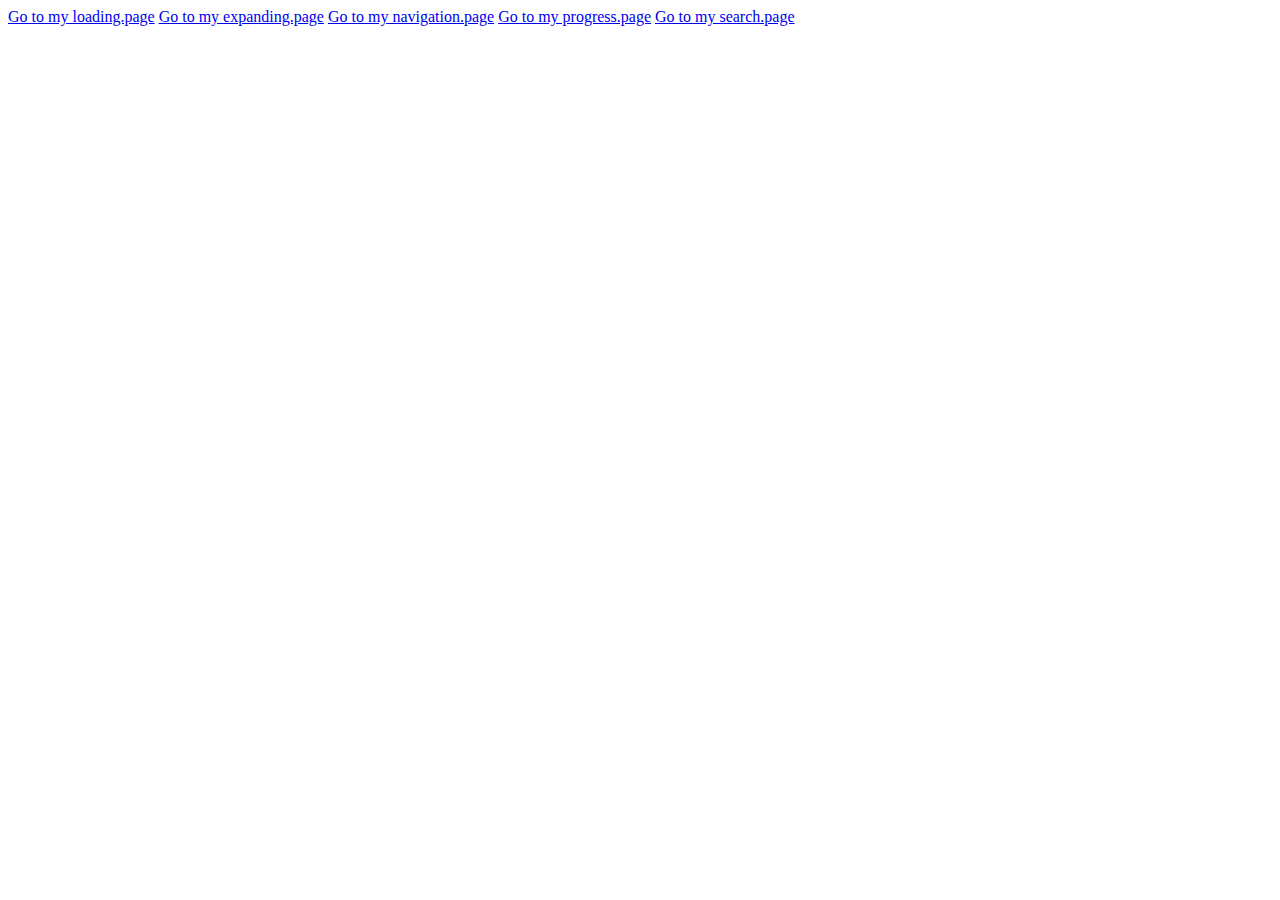
==== index.html @ 44ec3458 "Tue, Mar 28, 2023, 5:00 PM +00:00" ====
<!DOCTYPE html>
<html lang="en">
    <head>
        <title>Home</title>
        <link rel="stylesheet" href="">
    </head>

    <body>
        <a href="loading.html">Go to my loading.page</a>
        <a href="expanding.html">Go to my expanding.page</a>
        <a href="navigation1.html">Go to my navigation.page</a>
        <a href="progress.html">Go to my progress.page</a>
        <a href="search.html">Go to my search.page</a>
        <script src=""></script>
    </body>
</html>
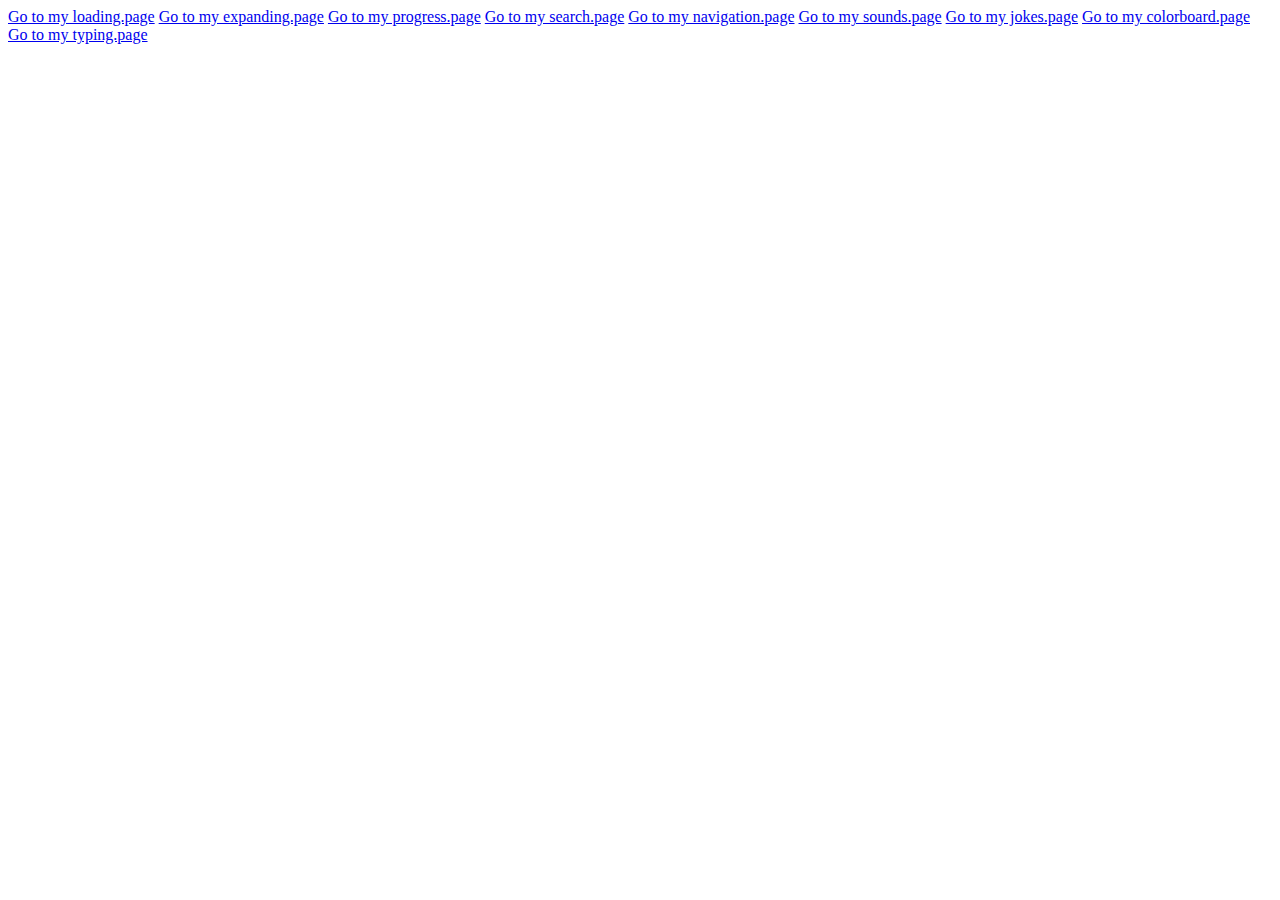
==== commit f53dd376: "Wed, Apr 19, 2023, 5:31 PM +00:00" ====
--- a/index.html
+++ b/index.html
@@ -8,9 +8,13 @@
     <body>
         <a href="loading.html">Go to my loading.page</a>
         <a href="expanding.html">Go to my expanding.page</a>
-        <a href="navigation1.html">Go to my navigation.page</a>
         <a href="progress.html">Go to my progress.page</a>
         <a href="search.html">Go to my search.page</a>
+        <a href="navigation1.html">Go to my navigation.page</a>
+        <a href="sounds.html">Go to my sounds.page</a>
+        <a href="jokes.html">Go to my jokes.page</a>
+        <a href="colorboard.html">Go to my colorboard.page</a>
+        <a href="typing.html">Go to my typing.page</a>
         <script src=""></script>
     </body>
 </html>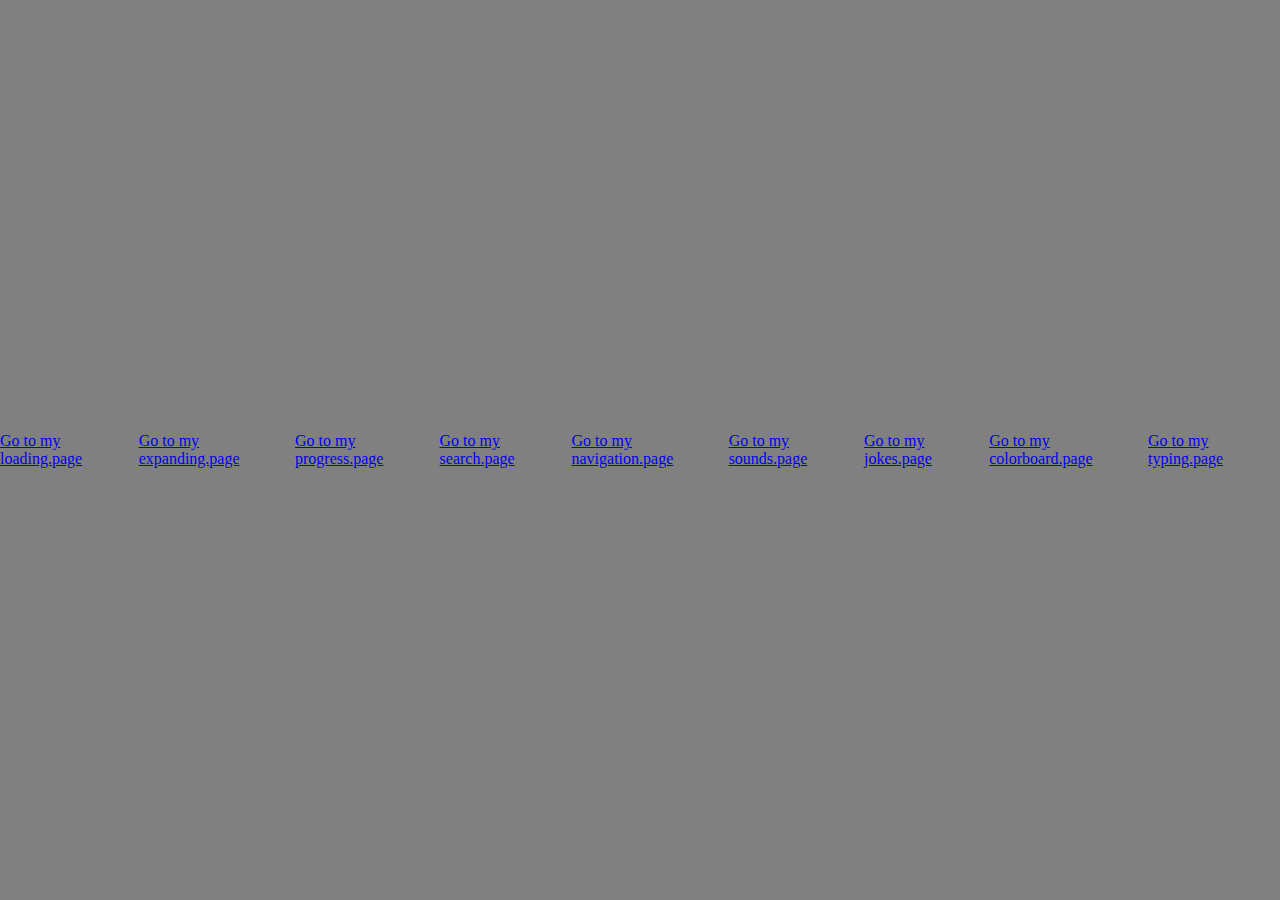
==== commit 562f1d9b: "Fri, Apr 21, 2023, 4:59 AM +00:00" ====
--- a/index.html
+++ b/index.html
@@ -2,7 +2,7 @@
 <html lang="en">
     <head>
         <title>Home</title>
-        <link rel="stylesheet" href="">
+        <link rel="stylesheet" href="css/index.css">
     </head>
 
     <body>
--- a/css/index.css
+++ b/css/index.css
@@ -0,0 +1,11 @@
+
+
+body {
+    background-color: grey;
+    display: flex;
+    height: 100vh;
+    align-items: center;
+    justify-content: center;
+    margin: 0;
+    overflow: hidden;
+}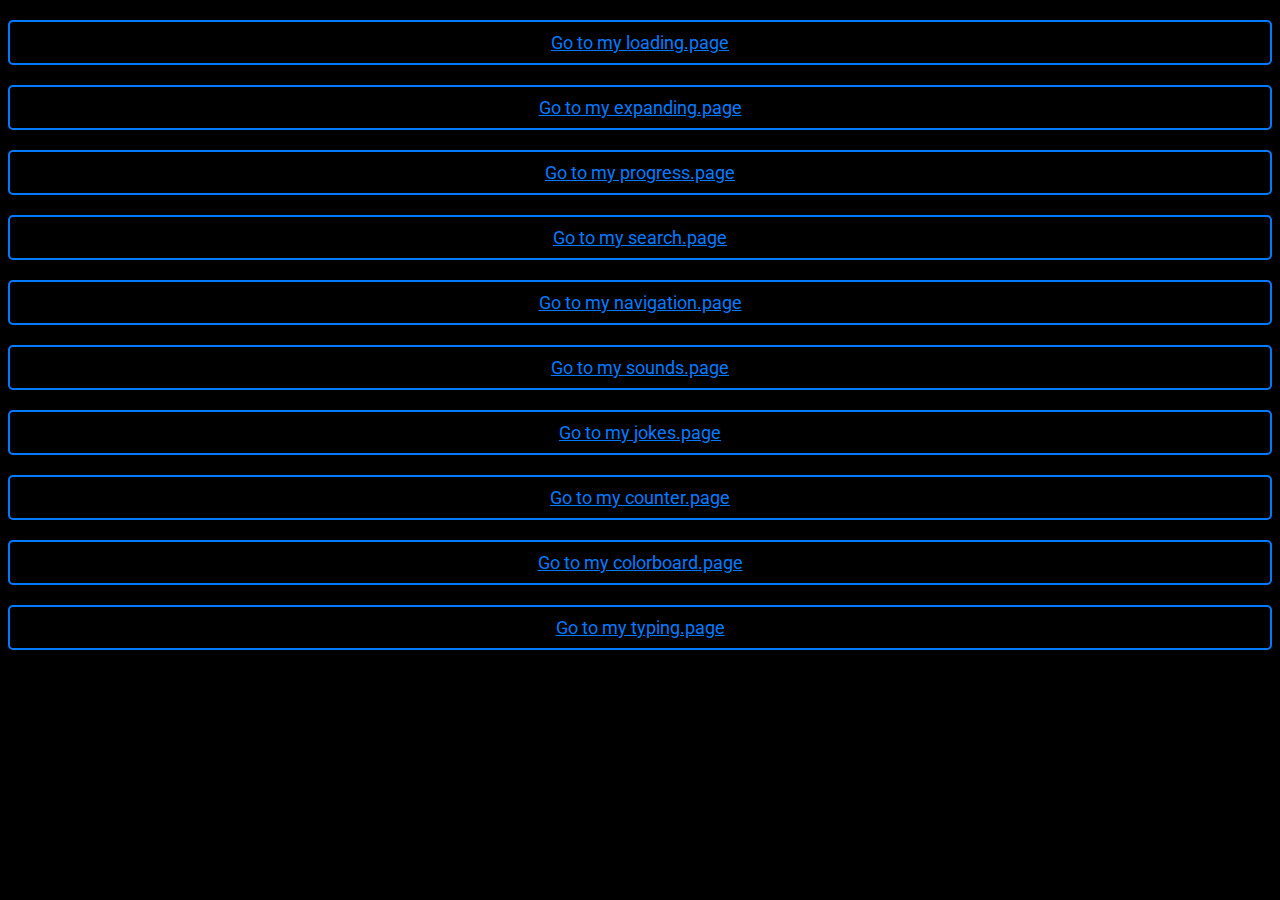
==== commit 4a364283: "Fri, Apr 21, 2023, 6:33 AM +00:00" ====
--- a/index.html
+++ b/index.html
@@ -13,6 +13,7 @@
         <a href="navigation1.html">Go to my navigation.page</a>
         <a href="sounds.html">Go to my sounds.page</a>
         <a href="jokes.html">Go to my jokes.page</a>
+        <a href="counter.html">Go to my counter.page</a>
         <a href="colorboard.html">Go to my colorboard.page</a>
         <a href="typing.html">Go to my typing.page</a>
         <script src=""></script>
--- a/css/index.css
+++ b/css/index.css
@@ -1,11 +1,32 @@
+@import url('https://fonts.googleapis.com/css2?family=Roboto&display=swap');
+
+body {
+    font-family: 'Roboto', sans-serif;
+    font-size: 16px;
+    text-align: center;
+    background-color: black;
+  }
 
 
-body {
-    background-color: grey;
-    display: flex;
-    height: 100vh;
-    align-items: center;
-    justify-content: center;
-    margin: 0;
-    overflow: hidden;
-}+  a {
+    display: block;
+    margin: 20px auto;
+    padding: 10px 20px;
+    border: 2px solid #007bff;
+    border-radius: 5px;
+    font-size: 18px;
+    color: #007bff;
+    transition: all 0.3s ease;
+  }
+
+
+a:hover {
+    background-color: #007bff;
+    color: #fff;
+  }
+
+
+  a:active {
+    background-color: #0056b3;
+    color: grey;
+  }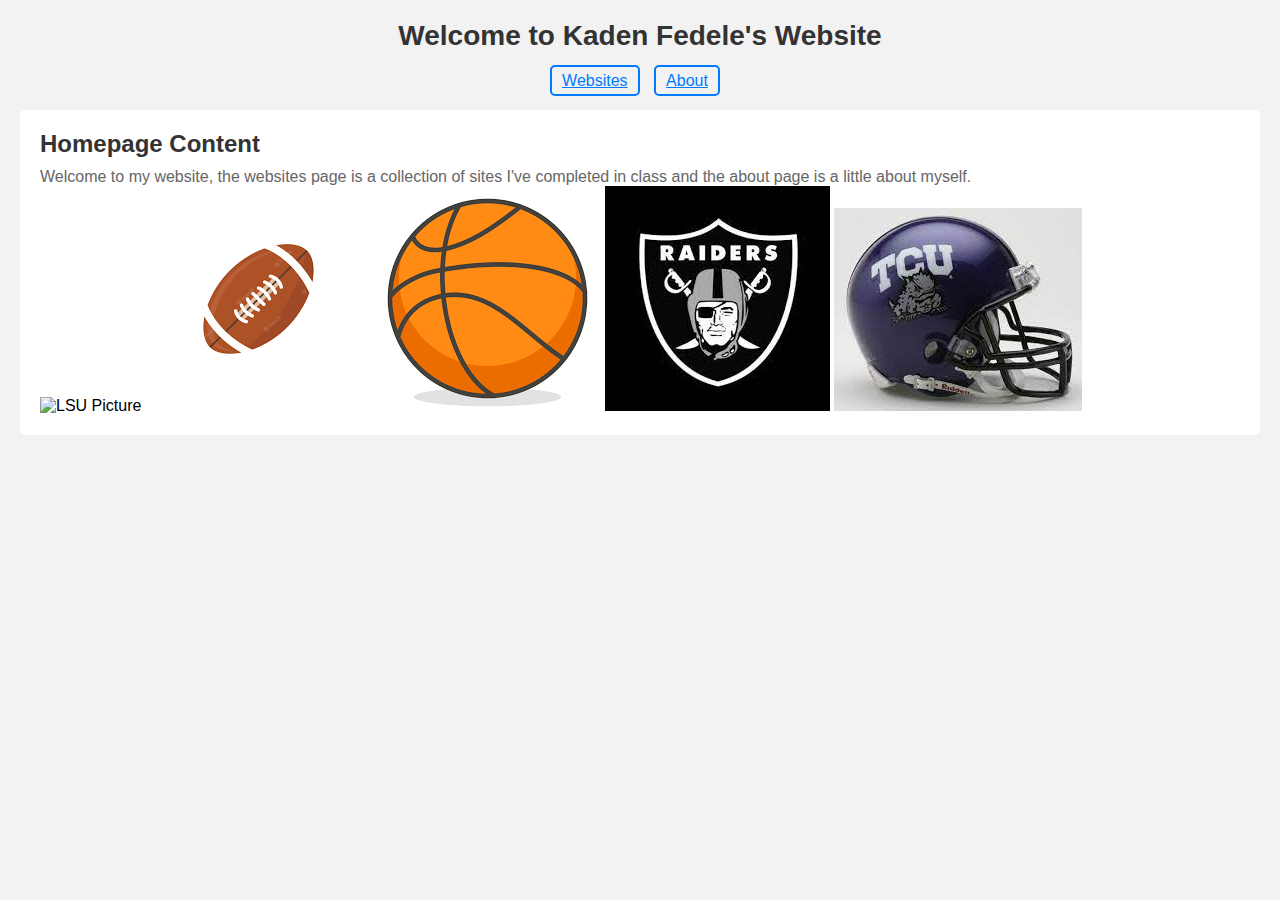
==== commit bbc2e1fd: "Wed, May 31, 2023, 3:59 PM +00:00" ====
--- a/index.html
+++ b/index.html
@@ -1,21 +1,27 @@
 <!DOCTYPE html>
 <html lang="en">
-    <head>
-        <title>Home</title>
-        <link rel="stylesheet" href="css/index.css">
-    </head>
-
-    <body>
-        <a href="loading.html">Go to my loading.page</a>
-        <a href="expanding.html">Go to my expanding.page</a>
-        <a href="progress.html">Go to my progress.page</a>
-        <a href="search.html">Go to my search.page</a>
-        <a href="navigation1.html">Go to my navigation.page</a>
-        <a href="sounds.html">Go to my sounds.page</a>
-        <a href="jokes.html">Go to my jokes.page</a>
-        <a href="counter.html">Go to my counter.page</a>
-        <a href="colorboard.html">Go to my colorboard.page</a>
-        <a href="typing.html">Go to my typing.page</a>
-        <script src=""></script>
-    </body>
-</html>+<head>
+  <meta charset="UTF-8">
+  <title>My Website</title>
+  <link rel="stylesheet" href="css/index.css">
+</head>
+<body>
+  <h1>Welcome to Kaden Fedele's Website</h1>
+  <nav>
+    <ul>
+      <li><a href="index1.html">Websites</a></li>
+      <li><a href="about.html">About</a></li>
+    </ul>
+  </nav>
+  <main>
+    <h2>Homepage Content</h2>
+    <p>Welcome to my website, the websites page is a collection of sites I've completed in class and the about page is a little about myself.</p>
+    <img src="https://encrypted-tbn0.gstatic.com/images?q=tbn:ANd9GcT9SQeaRARLDSw6U-4V7J4wFMXC7B1Jt-c2PQ&usqp=CAU" alt="LSU Picture">
+    <img src="[data-uri]">
+    <img src="[data-uri]">
+    <img src="[data-uri]">
+    <img src="[data-uri]" alt="TCU Picture">
+  </main>
+  <script src="js/index.js"></script>
+</body>
+</html>
--- a/css/index.css
+++ b/css/index.css
@@ -1,32 +1,61 @@
-@import url('https://fonts.googleapis.com/css2?family=Roboto&display=swap');
 
-body {
-    font-family: 'Roboto', sans-serif;
-    font-size: 16px;
-    text-align: center;
-    background-color: black;
+body, h1, h2, p, ul, li {
+    margin: 0;
+    padding: 0;
   }
 
 
-  a {
-    display: block;
-    margin: 20px auto;
-    padding: 10px 20px;
+  body {
+    font-family: Arial, sans-serif;
+    background-color: #f2f2f2;
+    padding: 20px;
+  }
+
+  h1 {
+    color: #333;
+    font-size: 28px;
+    text-align: center;
+    margin-bottom: 20px;
+  }
+
+  nav ul {
+    margin: 20px 0;
+    text-align: center;
+  }
+
+  nav ul li {
+    display: inline;
+    margin-right: 10px;
+  }
+
+  nav ul li a {
+    color: #007bff;
+    font-size: 16px;
+    padding: 5px 10px;
     border: 2px solid #007bff;
     border-radius: 5px;
-    font-size: 18px;
-    color: #007bff;
     transition: all 0.3s ease;
   }
 
-
-a:hover {
+  nav ul li a:hover {
     background-color: #007bff;
     color: #fff;
   }
 
+  main {
+    background-color: #fff;
+    padding: 20px;
+    border-radius: 5px;
 
-  a:active {
-    background-color: #0056b3;
-    color: grey;
-  }+  }
+
+  h2 {
+    color: #333;
+    font-size: 24px;
+    margin-bottom: 10px;
+  }
+
+  p {
+    color: #666;
+    font-size: 16px;
+  }
